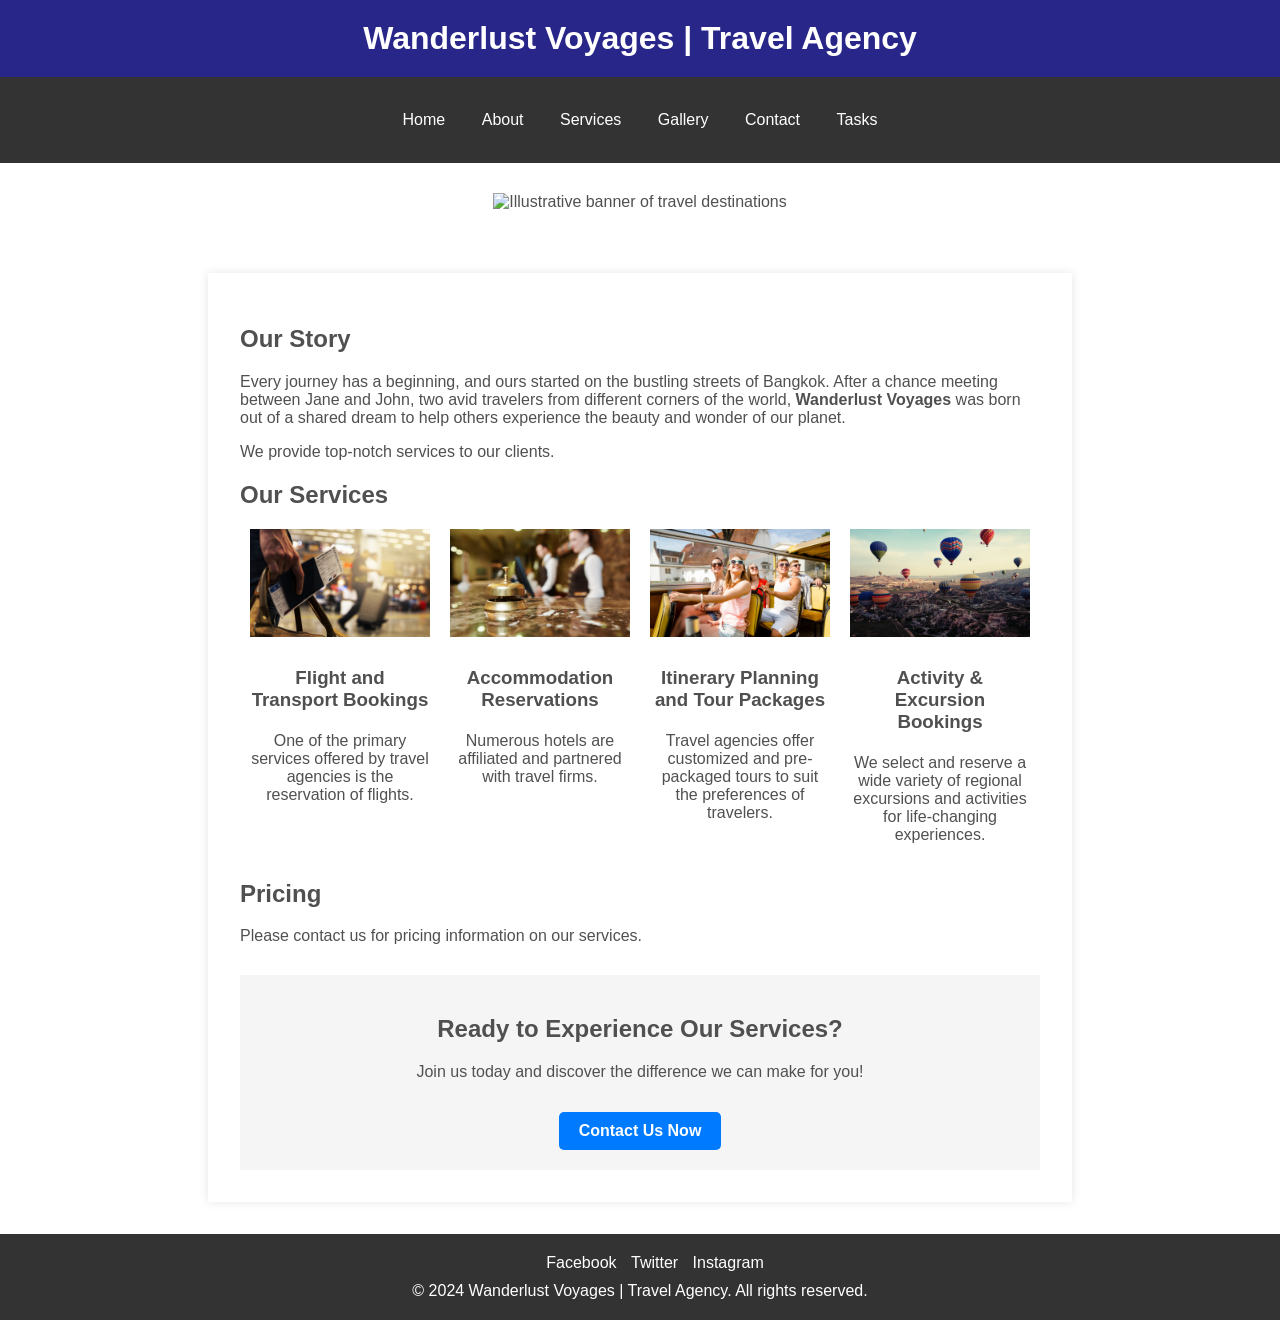
==== week 2/index.html @ 4d0b1035 "done" ====
<!DOCTYPE html>
<html lang="en">
<head>
  <meta charset="UTF-8">
  <meta name="viewport" content="width=device-width, initial-scale=1.0">
  <title>Wanderlust Voyages | Travel Agency</title>
  <link rel="stylesheet" href="style.css">
</head>

<body>
  <!-- Main Container -->
  <div>

    <!-- Header Section -->
    <header>
      <h1 class="headeraH1">Wanderlust Voyages | Travel Agency</h1>
    </header>

    <!-- Navigation Section -->
    <nav>
      <ul>
        <li><a href="index.html">Home</a></li>
        <li><a href="about.html">About</a></li>
        <li><a href="services.html">Services</a></li>
        <li><a href="gallery.html">Gallery</a></li>
        <li><a href="contact.html">Contact</a></li>
        <li><a href="tasks.html">Tasks</a></li>
    </ul>
    </nav>

    <!-- Banner Section -->
    <section class="banner-container">
      <img src="images/travel banner.svg" alt="Illustrative banner of travel destinations" class="centered-banner">
    </section>

    <!-- Main Content Section -->
    <main class="services">

      <!-- About Us -->
      <section>
        <h1>Our Story</h1>
        <p>
          Every journey has a beginning, and ours started on the bustling streets of Bangkok. 
          After a chance meeting between Jane and John, two avid travelers from different corners of the world, 
          <b>Wanderlust Voyages</b> was born out of a shared dream to help others experience the beauty and wonder of our planet.
        </p>
        <p>We provide top-notch services to our clients.</p>
      </section>

      <!-- Our Services -->
      <section>
        <h2>Our Services</h2>
        <div class="services-container">

          <div class="service-column">
            <img src="images/Flights.png" alt="Illustration representing flight bookings">
            <h3>Flight and Transport Bookings</h3>
            <p>One of the primary services offered by travel agencies is the reservation of flights.</p>
          </div>

          <div class="service-column">
            <img src="images/ladies facial.png" alt="Illustration of a hotel">
            <h3>Accommodation Reservations</h3>
            <p>Numerous hotels are affiliated and partnered with travel firms.</p>
          </div>

          <div class="service-column">
            <img src="images/tour packages.png" alt="Illustration representing tour packages">
            <h3>Itinerary Planning and Tour Packages</h3>
            <p>Travel agencies offer customized and pre-packaged tours to suit the preferences of travelers.</p>
          </div>

          <div class="service-column">
            <img src="images/reservation.png" alt="Illustration representing activities and excursions">
            <h3>Activity & Excursion Bookings</h3>
            <p>We select and reserve a wide variety of regional excursions and activities for life-changing experiences.</p>
          </div>

        </div>
      </section>

      <!-- Pricing Section -->
      <section>
        <h2>Pricing</h2>
        <p>Please contact us for pricing information on our services.</p>
      </section>

      <!-- Call to Action -->
      <section class="cta-container">
        <h2>Ready to Experience Our Services?</h2>
        <p>Join us today and discover the difference we can make for you!</p>
        <a href="contact.html" class="cta-button">Contact Us Now</a>
      </section>

    </main>

    <!-- Footer Section -->
    <footer>
      <ul>
        <li><a href="https://www.facebook.com/">Facebook</a></li>
        <li><a href="https://twitter.com/">Twitter</a></li>
        <li><a href="https://www.instagram.com/">Instagram</a></li>
      </ul>
      <p>&copy; 2024 Wanderlust Voyages | Travel Agency. All rights reserved.</p>
    </footer>
  </div>
</body>
</html>
---- week 2/style.css ----
/* Reset Styles */
body {
    margin: 0;
    padding: 0;
    font-family: Arial, sans-serif;
    color: #505050;
}

/* Header Styles */
header {
    background-color: #282689;
    color: #fff;
    text-align: center;
    padding: 20px;
}

.headeraH1 {
    margin: 0;
}

.banner {
    width: 100%;
    overflow: hidden;
}

.banner img {
    width: 100%;
    height: auto;
    display: block;
}


/* Navigation Styles */
nav ul {
    background-color: #333;
    color: #fff;
    text-align: center;
    list-style-type: none;
    margin: 0;
    padding: 20px;
}

nav li {
    display: inline-block;
}

nav a {
    display: block;
    color: #fff;
    text-align: center;
    padding: 14px 16px;
    text-decoration: none;
    transition: background-color 0.3s;  /* Smooth transition for hover effect */
}

nav a:hover {
    background-color: #505050;  /* Darker shade for hover */
}

/* Banner Styles */
.banner-container {
    display: flex;
    justify-content: center;
    align-items: center;
    height: auto;
    width: 100%;
    overflow: hidden;
}

.centered-banner {
    padding: 30px;
    max-width: 80%;
    height: auto;
}

/* Main Content Styles */
main {
    max-width: 800px;
    margin: 0 auto;
    padding: 20px;
}

.services {
    margin: 2rem auto;
    padding: 2rem;
    background-color: #fff;
    box-shadow: 0 0 10px rgba(0,0,0,0.1);
}

main h3 {
    margin-top: 20px;
}

/* Service Columns */
.services-container {
    display: flex;
    justify-content: center;
    flex-wrap: wrap;
    gap: 20px;
}

.service-column {
    flex-basis: calc(25% - 20px);
    max-width: calc(25% - 20px);
    display: flex;
    flex-direction: column;
    align-items: center;
    text-align: center;
}

.service-column img {
    width: 180px;
    height: auto;
    margin-bottom: 10px;
}

.service-column h3 {
    margin-bottom: 5px;
}

/* Media Queries for Responsiveness */
@media (max-width: 800px) {
    .service-column {
        flex-basis: calc(50% - 20px);
        max-width: calc(50% - 20px);
    }
}

@media (max-width: 700px) {
    .service-column {
        flex-basis: 100%;
        max-width: 100%;
    }
}

/* Call to Action Styles */
.cta-container {
    text-align: center;
    padding: 20px;
    background-color: #f5f5f5;
    margin-top: 30px;
}

.cta-button {
    display: inline-block;
    padding: 10px 20px;
    background-color: #007BFF;
    color: #ffffff;
    text-decoration: none;
    border-radius: 5px;
    font-weight: bold;
    margin-top: 15px;
    transition: background-color 0.3s;
}

.cta-button:hover {
    background-color: #0056b3;
}

/* Footer Styles */
footer {
    background-color: #333;
    color: #fff;
    text-align: center;
    padding: 20px;
}

footer ul {
    margin: 0;
}

footer li {
    display: inline-block;
    margin-right: 10px;
}

footer a {
    color: #fff;
    text-decoration: none;
    transition: color 0.3s;  /* Smooth transition for hover effect */
}

footer a:hover {
    color: #b3b3b3;  /* Lighter color on hover */
}

footer p {
    margin: 10px 0 0;
}
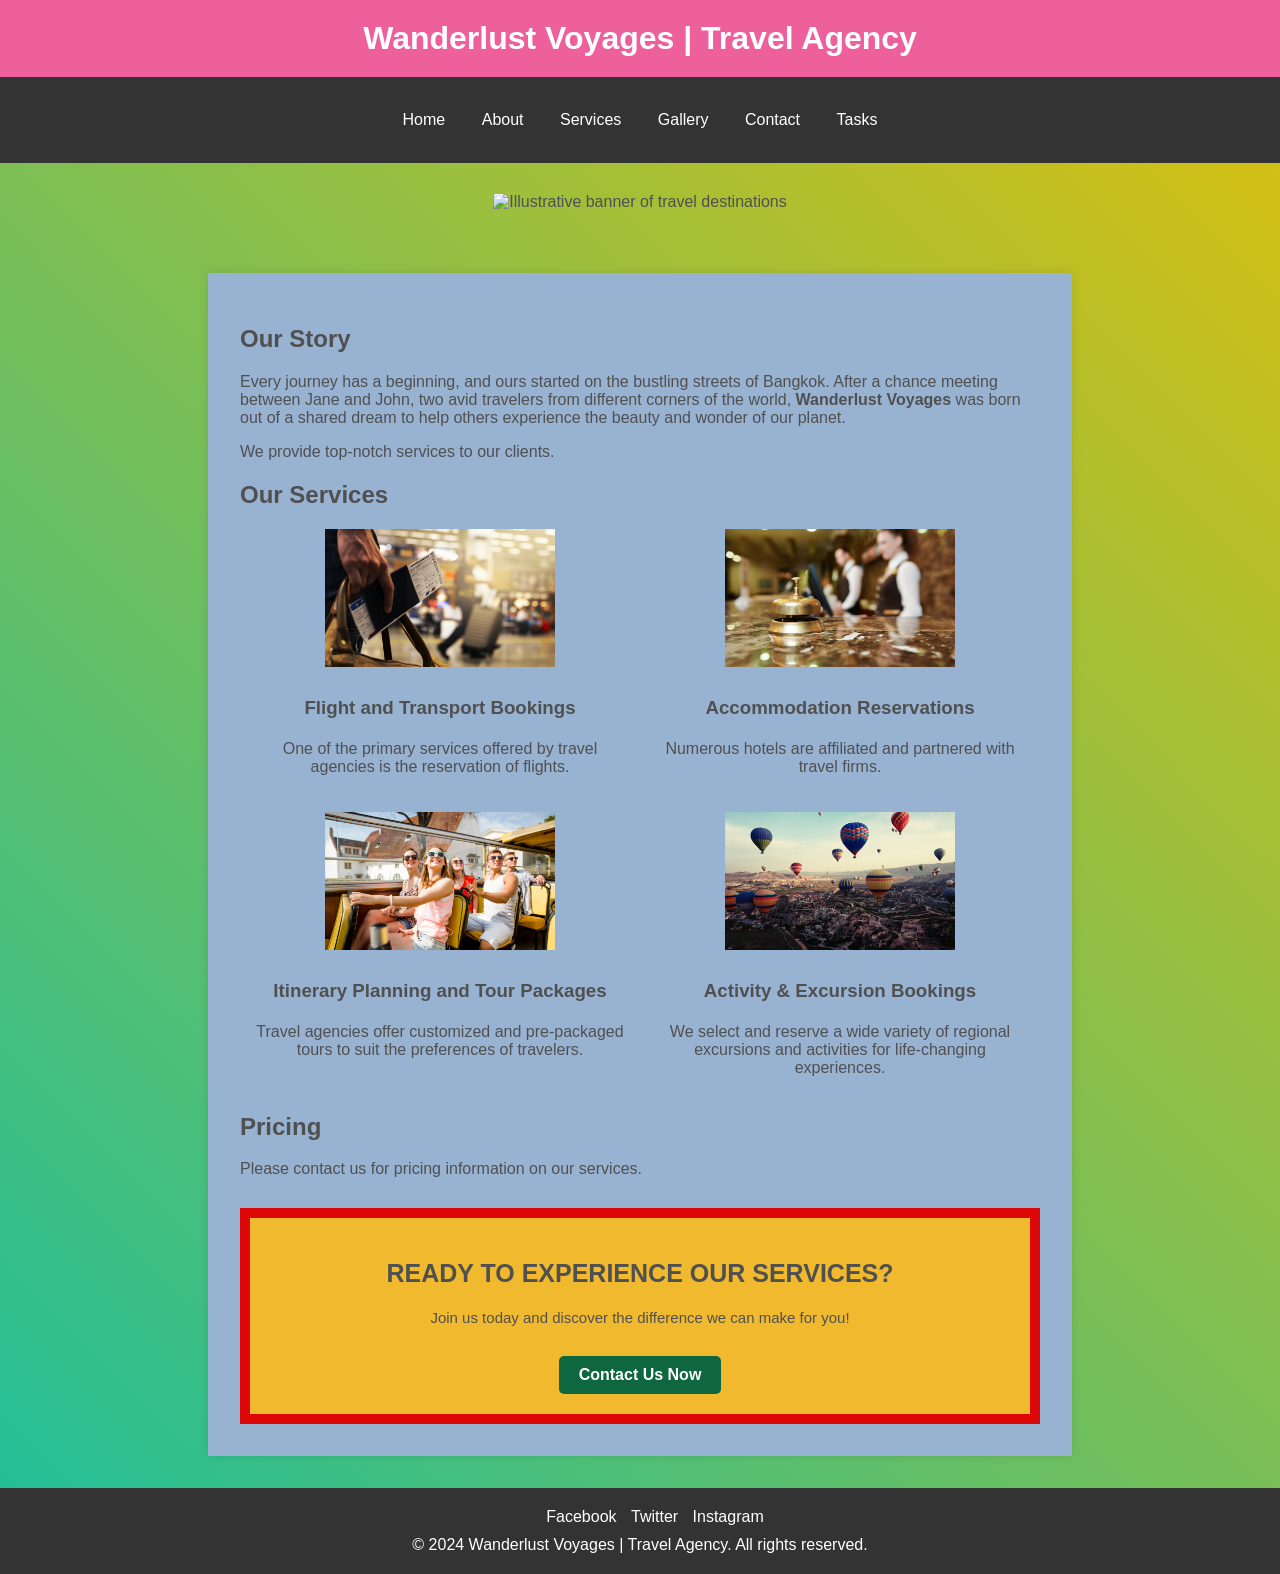
==== commit 592dda37: "Update index.html added nav" ====
--- a/week 2/index.html
+++ b/week 2/index.html
@@ -17,7 +17,7 @@
     </header>
 
     <!-- Navigation Section -->
-    <nav>
+    <nav class=“sticky-nav”>
       <ul>
         <li><a href="index.html">Home</a></li>
         <li><a href="about.html">About</a></li>
--- a/week 2/style.css
+++ b/week 2/style.css
@@ -4,11 +4,12 @@
     padding: 0;
     font-family: Arial, sans-serif;
     color: #505050;
+    background: linear-gradient(45deg, #1ebf9c, rgb(222, 191, 12));
 }
 
 /* Header Styles */
 header {
-    background-color: #282689;
+     background: linear-gradient(31deg, #ee609c 66%, #ee609c 100%);
     color: #fff;
     text-align: center;
     padding: 20px;
@@ -17,7 +18,12 @@
 .headeraH1 {
     margin: 0;
 }
-
+.sticky-nav {
+  position: sticky;
+  top: 0;
+  background-color: #333; 
+  z-index: 100;
+}
 .banner {
     width: 100%;
     overflow: hidden;
@@ -83,7 +89,7 @@
 .services {
     margin: 2rem auto;
     padding: 2rem;
-    background-color: #fff;
+    background-color: #98b2d1;
     box-shadow: 0 0 10px rgba(0,0,0,0.1);
 }
 
@@ -100,8 +106,8 @@
 }
 
 .service-column {
-    flex-basis: calc(25% - 20px);
-    max-width: calc(25% - 20px);
+    flex-basis: calc(50% - 20px);
+    max-width: calc(50% - 20px);
     display: flex;
     flex-direction: column;
     align-items: center;
@@ -109,7 +115,7 @@
 }
 
 .service-column img {
-    width: 180px;
+    width: 230px;
     height: auto;
     margin-bottom: 10px;
 }
@@ -137,21 +143,33 @@
 .cta-container {
     text-align: center;
     padding: 20px;
-    background-color: #f5f5f5;
+    background-color: #f1ba2e;
     margin-top: 30px;
-}
-
+    border-style: solid;
+    border-width: 10px;
+    border-color: #dd0707;
+}
+.cta-container h2{
+    text-transform: uppercase;
+    font-size: 25px;
+}
+.cta-container p{
+    font-size: 15px;
+    font-weight: lighter;
+}
 .cta-button {
     display: inline-block;
     padding: 10px 20px;
-    background-color: #007BFF;
+    background-color: #0e673f;
     color: #ffffff;
     text-decoration: none;
     border-radius: 5px;
     font-weight: bold;
     margin-top: 15px;
     transition: background-color 0.3s;
-}
+    cursor: pointer;
+}
+
 
 .cta-button:hover {
     background-color: #0056b3;
